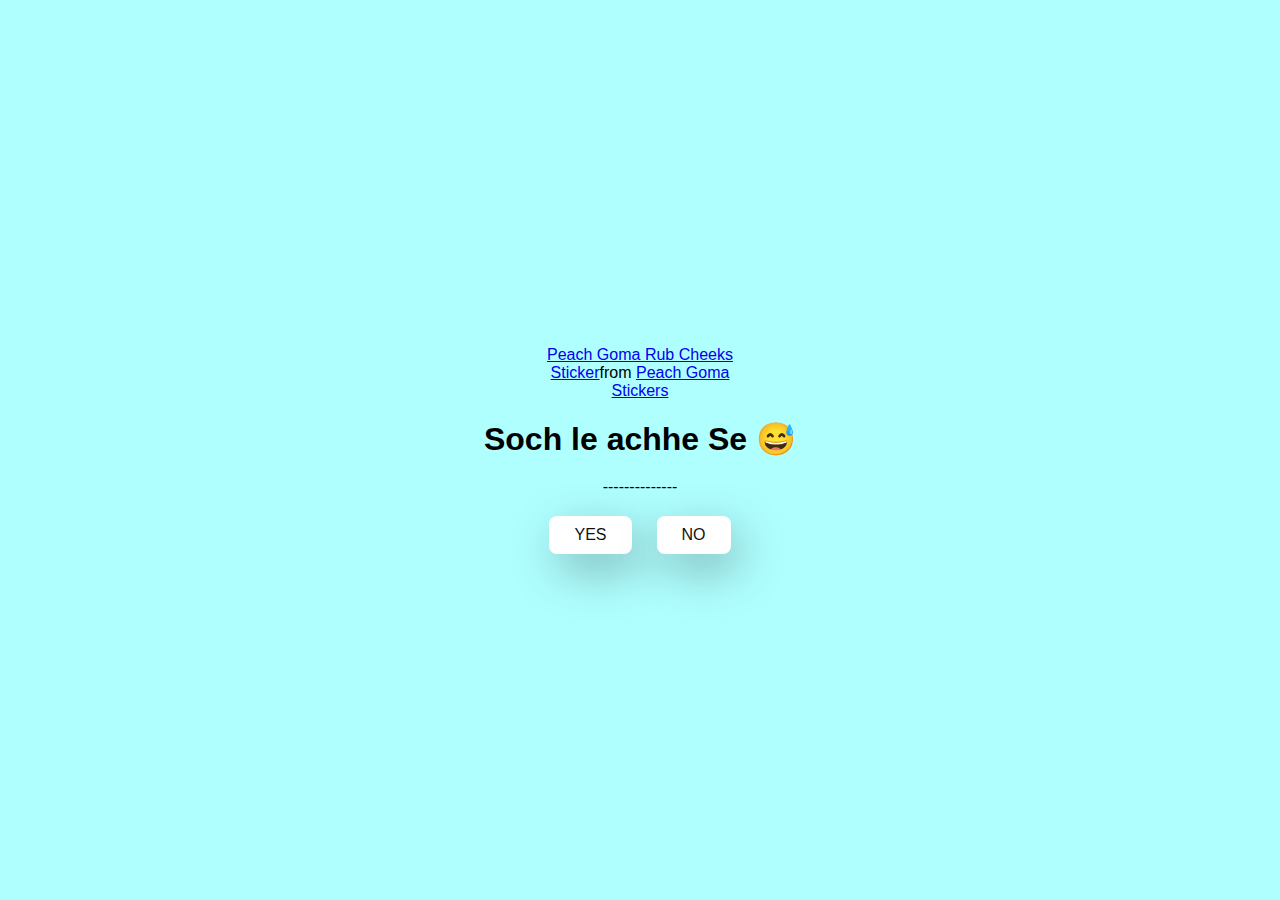
==== no.html @ 149f20db "add git folder" ====
<!DOCTYPE html>
<html lang="en">
<head>
  <meta charset="UTF-8">
  <meta name="viewport" content="width=device-width, initial-scale=1.0">
  <title>Valentine</title>
  <link rel="stylesheet" href="style.css">
</head>
<body>
  <div class="container">
    <div class="tenor-gif-embed" data-postid="7735114763543515804" data-share-method="host" data-aspect-ratio="1.25926" data-width="100%"><a href="https://tenor.com/view/peach-goma-rub-cheeks-gif-7735114763543515804">Peach Goma Rub Cheeks Sticker</a>from <a href="https://tenor.com/search/peach+goma-stickers">Peach Goma Stickers</a></div> <script type="text/javascript" async src="https://tenor.com/embed.js"></script>
    
    <h1>Soch le achhe Se &#128517;</h1>
    <p>--------------</p>

    <div class="btn">
      <a href="yes.html">YES</a>
      <a href="no2.html">NO</a>
    </div>
  </div>
</body>
</html>
---- style.css ----
*{
  margin: 0;
  padding: 0;
  box-sizing: border-box;
  font-family: sans-serif;
}

body{
  width: 100;
  min-height: 100vh;
  display: flex;
  justify-content: center;
  align-items: center;
  background-color: #affe;
}

.container{
  display: flex;
  flex-direction: column;
  text-align: center;
  align-items: center;
  gap: 20px;
  max-width: 500px;
  margin: 20px;
}

.container .tenor-gif-embed{
  max-width: 200px;
}

.container .btn{
  display: flex;
  gap: 25px;
}

.btn a{
  text-decoration: none;
  color: #111;
  background-color: #fff;
  padding: 10px 25px;
  border-radius: 8px;
  box-shadow: 0.5rem 1rem 3rem hsl(0,0%,0%,0.3);
}
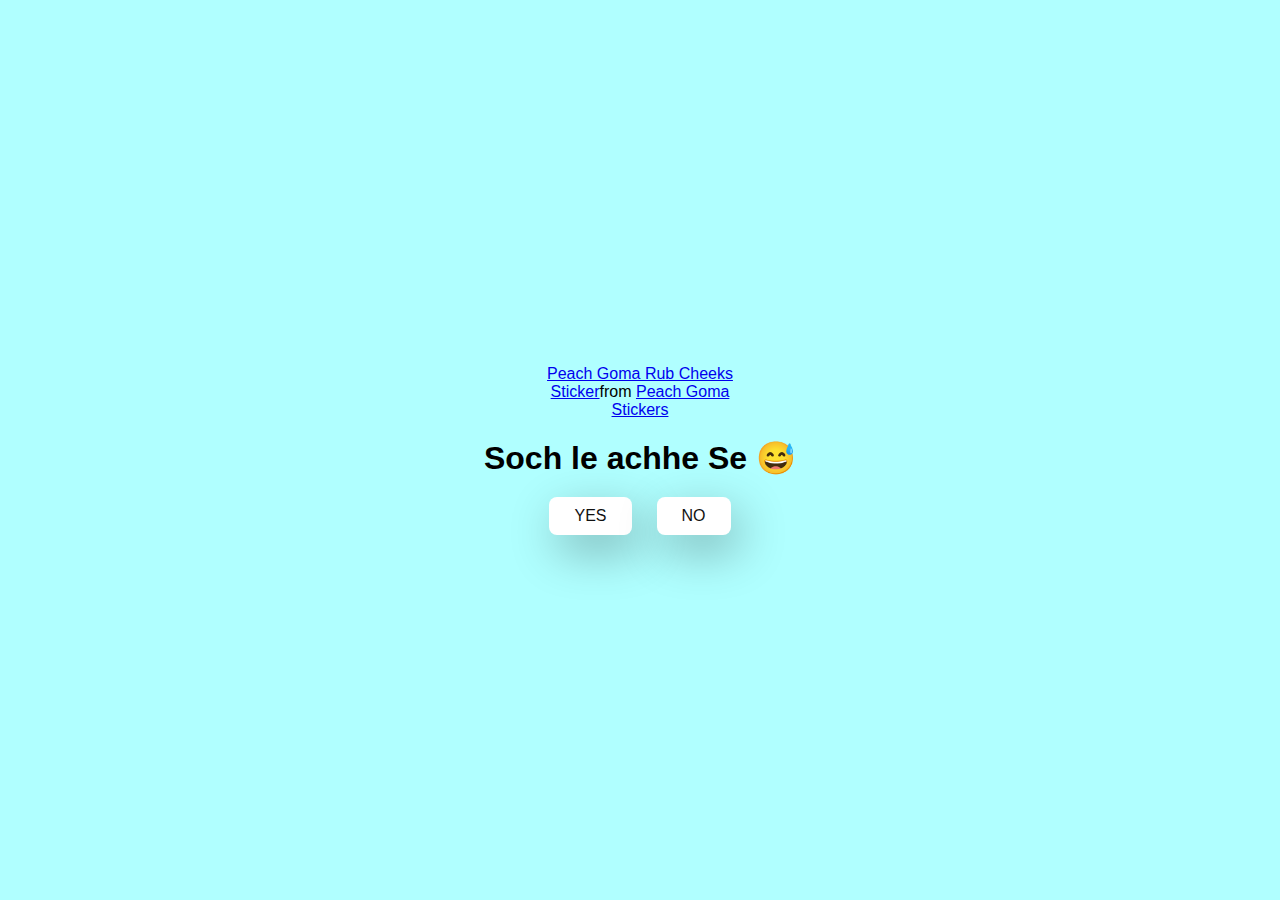
==== commit be9c9364: "p tag is deleted" ====
--- a/no.html
+++ b/no.html
@@ -11,7 +11,6 @@
     <div class="tenor-gif-embed" data-postid="7735114763543515804" data-share-method="host" data-aspect-ratio="1.25926" data-width="100%"><a href="https://tenor.com/view/peach-goma-rub-cheeks-gif-7735114763543515804">Peach Goma Rub Cheeks Sticker</a>from <a href="https://tenor.com/search/peach+goma-stickers">Peach Goma Stickers</a></div> <script type="text/javascript" async src="https://tenor.com/embed.js"></script>
     
     <h1>Soch le achhe Se &#128517;</h1>
-    <p>--------------</p>
 
     <div class="btn">
       <a href="yes.html">YES</a>
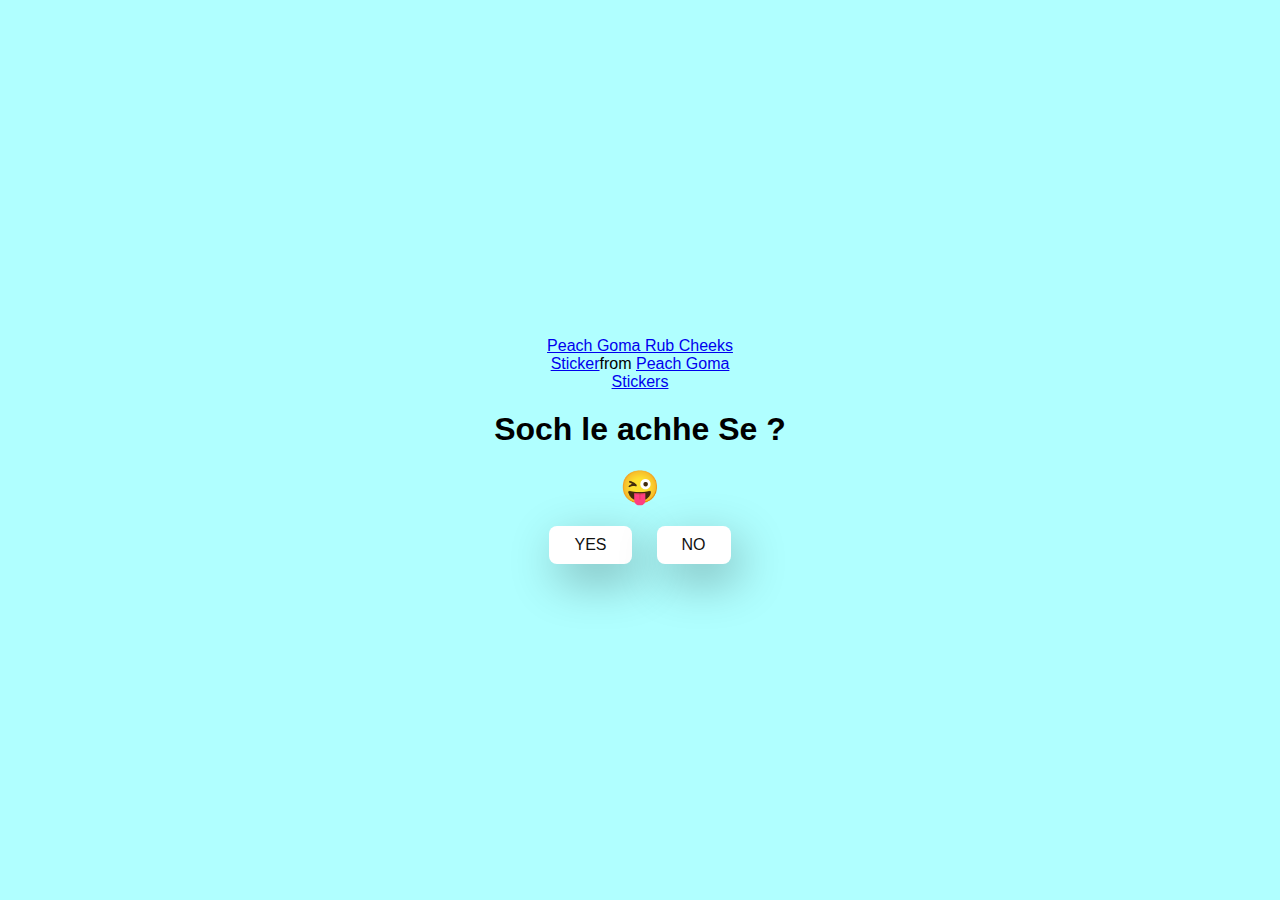
==== commit c154c9d6: "emoji are added" ====
--- a/no.html
+++ b/no.html
@@ -10,7 +10,8 @@
   <div class="container">
     <div class="tenor-gif-embed" data-postid="7735114763543515804" data-share-method="host" data-aspect-ratio="1.25926" data-width="100%"><a href="https://tenor.com/view/peach-goma-rub-cheeks-gif-7735114763543515804">Peach Goma Rub Cheeks Sticker</a>from <a href="https://tenor.com/search/peach+goma-stickers">Peach Goma Stickers</a></div> <script type="text/javascript" async src="https://tenor.com/embed.js"></script>
     
-    <h1>Soch le achhe Se &#128517;</h1>
+    <h1>Soch le achhe Se ?</h1>
+    <h1>&#128540;</h1>
 
     <div class="btn">
       <a href="yes.html">YES</a>
